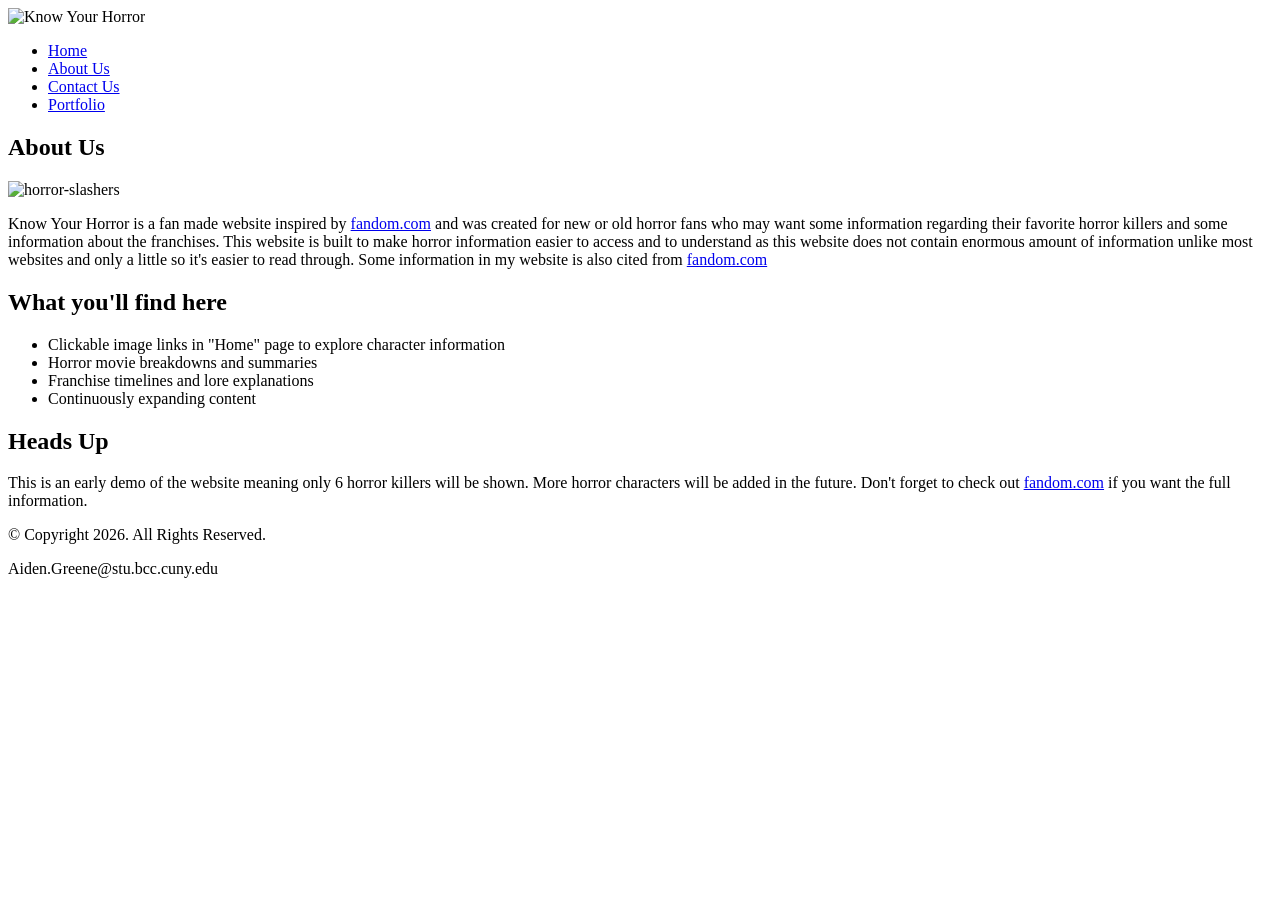
==== about.html @ 1dea75f3 "Add files via upload" ====
<!doctype html>
<!-- This website template was created by: Aiden Greene -->
<html lang="en">
<head>
<meta charset="utf-8">
<title>About Us | Know Your Horror</title>
<link rel="stylesheet" href="css/styles.css">
<meta name="viewport" content="width=device-width, initial-scale=1">
<meta name="Description" content="This is dedicated for new horror fans who may want information about their favorite killers">
<meta name="Keywords" content="slasher, killers, horror">
<link rel="preconnect" href="https://fonts.googleapis.com">
<link rel="preconnect" href="https://fonts.gstatic.com" crossorigin>
<link href="https://fonts.googleapis.com/css2?family=Francois+One&family=Roboto+Slab:wght@100..900&display=swap" rel="stylesheet">
<link rel="shortcut icon" href="images/favicon.ico">
<link rel="icon" type="image/png" sizes="32x32" href="images/favicon-32.png">
<link rel="apple-touch-icon" sizes="180x180" href="images/apple-touch-icon.png">
<link rel="icon" sizes="192x192" href="images/android-chrome-192.png">	
</head>
		
<body>
	<div id="container">
	
	<!--Header area will be used for the logo or website name-->
	<header>	
		<img src="images/knowyourhorror.png" alt="Know Your Horror" class="logo"><br>
	</header>
	
	<nav>
	<ul>
		<li><a href="index.html">Home</a></li>
		<li><a href="about.html">About Us</a></li>
		<li><a href="contact.html">Contact Us</a></li>
		<li><a href="portfolio.html">Portfolio</a></li>
	</ul>
	</nav>
	
	<!-- Use the main area to add the main content of the webpage -->
<main>
	
	<section>
    <h2 class="about-H2">About Us</h2>
	<img src="images/horrorcharacters.jpg" alt="horror-slashers" height="350" width="850" class="horrorimg">
	<article>	
    <p class="about-p">
      Know Your Horror is a fan made website inspired by <a href="https://www.fandom.com/">fandom.com</a> and was created for new or old horror fans who may want some information regarding their favorite horror killers and some information about the franchises. This website is built to make horror information easier to access and to understand as this website does not contain enormous amount of information unlike most websites and only a little so it's easier to read through. Some information in my website is also cited from <a href="https://www.fandom.com/">fandom.com</a>
    </p>
	</article>	
 	</section>
	
	<section>
	<h2 class="about-H2">What you'll find here</h2>	
	<article class="about-article">
	<ul class="about-ul">	
    <li class="about-li">Clickable image links in "Home" page to explore character information</li>
      <li class="about-li">Horror movie breakdowns and summaries</li>
      <li class="about-li">Franchise timelines and lore explanations</li>
      <li class="about-li">Continuously expanding content</li>
	</ul>
	</article>	
 	</section>
	
	<section>
    <h2 class="about-H2">Heads Up</h2>
	<article>	
    <p class="about-p">
		This is an early demo of the website meaning only 6 horror killers will be shown. More horror characters will be added in the future. Don't forget to check out <a href="https://www.fandom.com/">fandom.com</a> if you want the full information.
    </p>
	</article>	
 	</section>
</main>

	
	<!-- Use the footer area to add webpage footer content -->
	<footer>
		<p>© Copyright 2026. All Rights Reserved.</p>
		<p>Aiden.Greene@stu.bcc.cuny.edu</p>
	</footer>
		
	</div>	
	
</body>
</html>
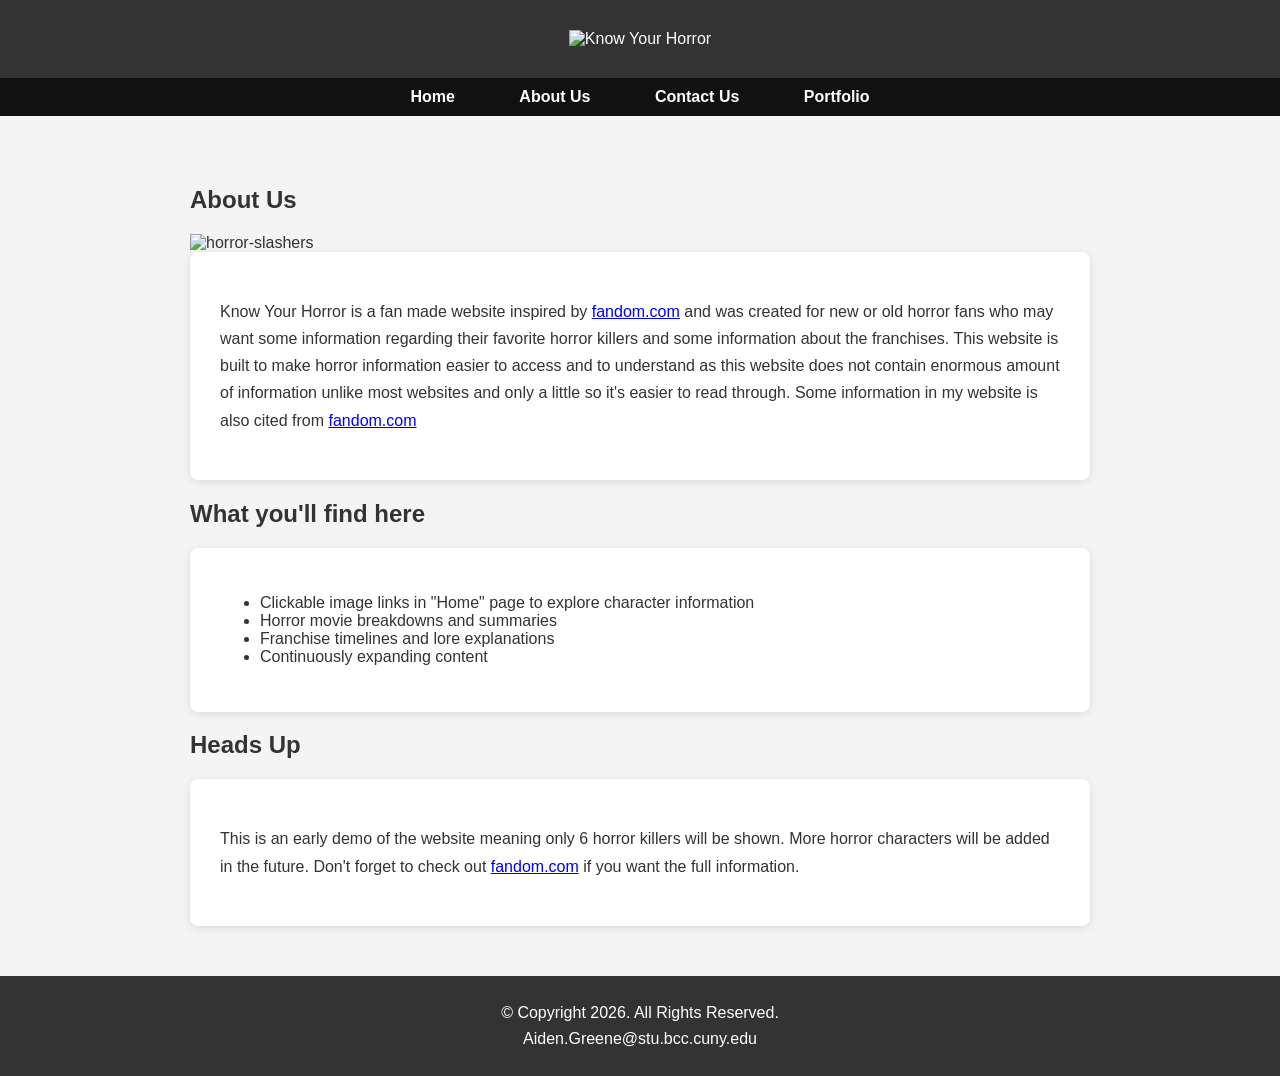
==== commit 5f665fac: "Fix HTML encoding issues in about.html" ====
--- a/about.html
+++ b/about.html
@@ -4,7 +4,7 @@
 <head>
 <meta charset="utf-8">
 <title>About Us | Know Your Horror</title>
-<link rel="stylesheet" href="css/styles.css">
+<link rel="stylesheet" href="styles.css">
 <meta name="viewport" content="width=device-width, initial-scale=1">
 <meta name="Description" content="This is dedicated for new horror fans who may want information about their favorite killers">
 <meta name="Keywords" content="slasher, killers, horror">
@@ -79,4 +79,4 @@
 	</div>	
 	
 </body>
-</html>+</html>
--- a/styles.css
+++ b/styles.css
@@ -0,0 +1,117 @@
+
+body {
+    margin: 0;
+    padding: 0;
+    font-family: Arial, sans-serif;
+    background-color: #f4f4f4;
+    color: #333;
+}
+
+header {
+    background-color: #333;
+    color: white;
+    text-align: center;
+    padding: 30px;
+}
+
+header h1 {
+    margin-bottom: 10px;
+}
+
+nav {
+    background-color: #555;
+    text-align: center;
+    padding: 15px;
+}
+
+nav a {
+    color: white;
+    text-decoration: none;
+    margin: 0 15px;
+    font-weight: bold;
+}
+
+nav a:hover {
+    color: #ddd;
+}
+
+main {
+    max-width: 900px;
+    margin: 30px auto;
+    padding: 20px;
+}
+
+article {
+    background-color: white;
+    padding: 30px;
+    border-radius: 8px;
+    box-shadow: 0 2px 8px rgba(0, 0, 0, 0.1);
+}
+
+article h2 {
+    color: #333;
+    border-bottom: 2px solid #ddd;
+    padding-bottom: 10px;
+}
+
+article h3 {
+    color: #555;
+    margin-top: 25px;
+}
+
+article p {
+    line-height: 1.7;
+}
+
+footer {
+    background-color: #333;
+    color: white;
+    text-align: center;
+    padding: 20px;
+    margin-top: 30px;
+}
+
+footer p {
+    margin: 8px;
+}
+
+@media (max-width: 600px) {
+    nav a {
+        display: inline-block;
+        margin: 5px;
+    }
+
+    main {
+        margin: 15px;
+        padding: 10px;
+    }
+
+    article {
+        padding: 20px;
+    }
+}
+
+body {
+    transition: 0.3s ease;
+}
+
+body:hover {
+    background-color: #151515;
+}
+
+nav {
+    background-color: #111;
+    padding: 10px;
+}
+
+nav ul {
+    list-style-type: none;
+    margin: 0;
+    padding: 0;
+    text-align: center;
+}
+
+nav li {
+    display: inline;
+    margin: 0 15px;
+}
